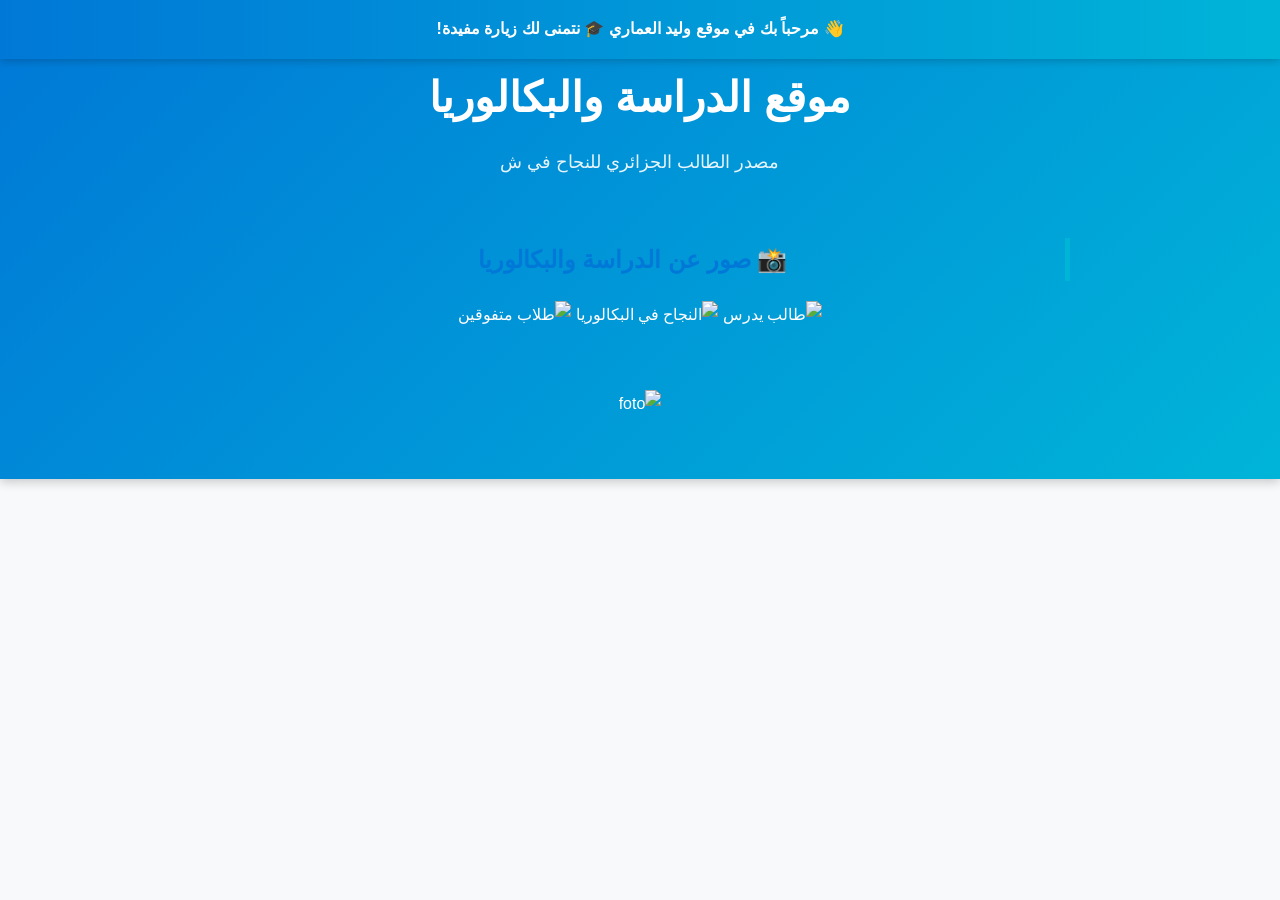
==== index.html @ a980d7e3 "Add files via upload" ====
<!DOCTYPE html>
<html lang="ar" dir="rtl">
<head>
    <meta charset="UTF-8">
    <meta name="viewport" content="width=device-width, initial-scale=1.0">
    <title>موقع البكالوريا والدراسة</title>
<link rel="stylesheet" href="styles.css">
    <style>
        /* إعدادات عامة */
        * {
            margin: 0;
            padding: 0;
            box-sizing: border-box;
            scroll-behavior: smooth;
        }

        body {
            font-family: "Cairo", sans-serif;
            background-color: #f8f9fa;
            color: #333;
            line-height: 1.8;
        }

        /* الرأس */
        header {
            background: linear-gradient(135deg, #0078d7, #00b4d8);
            color: white;
            text-align: center;
            padding: 60px 20px;
            box-shadow: 0 3px 10px rgba(0,0,0,0.2);
        }

        header h1 {
            font-size: 42px;
            margin-bottom: 10px;
        }

        header p {
            font-size: 18px;
            opacity: 0.9;
        }

        /* شريط التنقل */
        nav {
            background-color: #fff;
            display: flex;
            justify-content: center;
            gap: 30px;
            padding: 15px;
            box-shadow: 0 2px 8px rgba(0,0,0,0.1);
            position: sticky;
            top: 0;
            z-index: 100;
        }

        nav a {
            text-decoration: none;
            color: #0078d7;
            font-weight: bold;
            transition: 0.3s;
        }

        nav a:hover {
            color: #00b4d8;
            transform: scale(1.1);
        }

        /* الأقسام */
        section {
            padding: 60px 20px;
            max-width: 900px;
            margin: auto;
        }

        section h2 {
            color: #0078d7;
            border-right: 5px solid #00b4d8;
            padding-right: 10px;
            margin-bottom: 20px;
        }

        section p {
            font-size: 17px;
        }

        /* البطاقات */
        .cards {
            display: grid;
            grid-template-columns: repeat(auto-fit, minmax(250px, 1fr));
            gap: 20px;
            margin-top: 30px;
        }

        .card {
            background-color: white;
            border-radius: 15px;
            padding: 20px;
            box-shadow: 0 2px 10px rgba(0,0,0,0.1);
            transition: 0.3s;
        }

        .card:hover {
            transform: translateY(-5px);
            box-shadow: 0 4px 14px rgba(0,0,0,0.15);
        }

        /* الفوتر */
        footer {
            background-color: #222;
            color: #ccc;
            text-align: center;
            padding: 20px;
            margin-top: 40px;
        }

        footer a {
            color: #00b4d8;
            text-decoration: none;
        }

        footer a:hover {
            color: white;
        }

        /* تجاوب الهواتف */
        @media (max-width: 600px) {
            header h1 {
                font-size: 30px;
            }
            nav {
                flex-direction: column;
                gap: 10px;
            }
        }
    </style>
</head>

<body>

    <!-- الرأس -->
    <header>
        <h1>موقع الدراسة والبكالوريا</h1>
        <p>مصدر الطالب الجزائري للنجاح في ش
<script src="script.js"></script>
<section class="images-section">
  <h2>📸 صور عن الدراسة والبكالوريا</h2>
  
  <div class="gallery">
    <img src="images/study.jpg" alt="طالب يدرس" />
    <img src="images/success.jpg" alt="النجاح في البكالوريا" />
    <img src="images/student.png" alt="طلاب متفوقين" />
  </div>
</section>
<img scr="images/bac.jpg" alt="foto" style="max-width:300px ;">
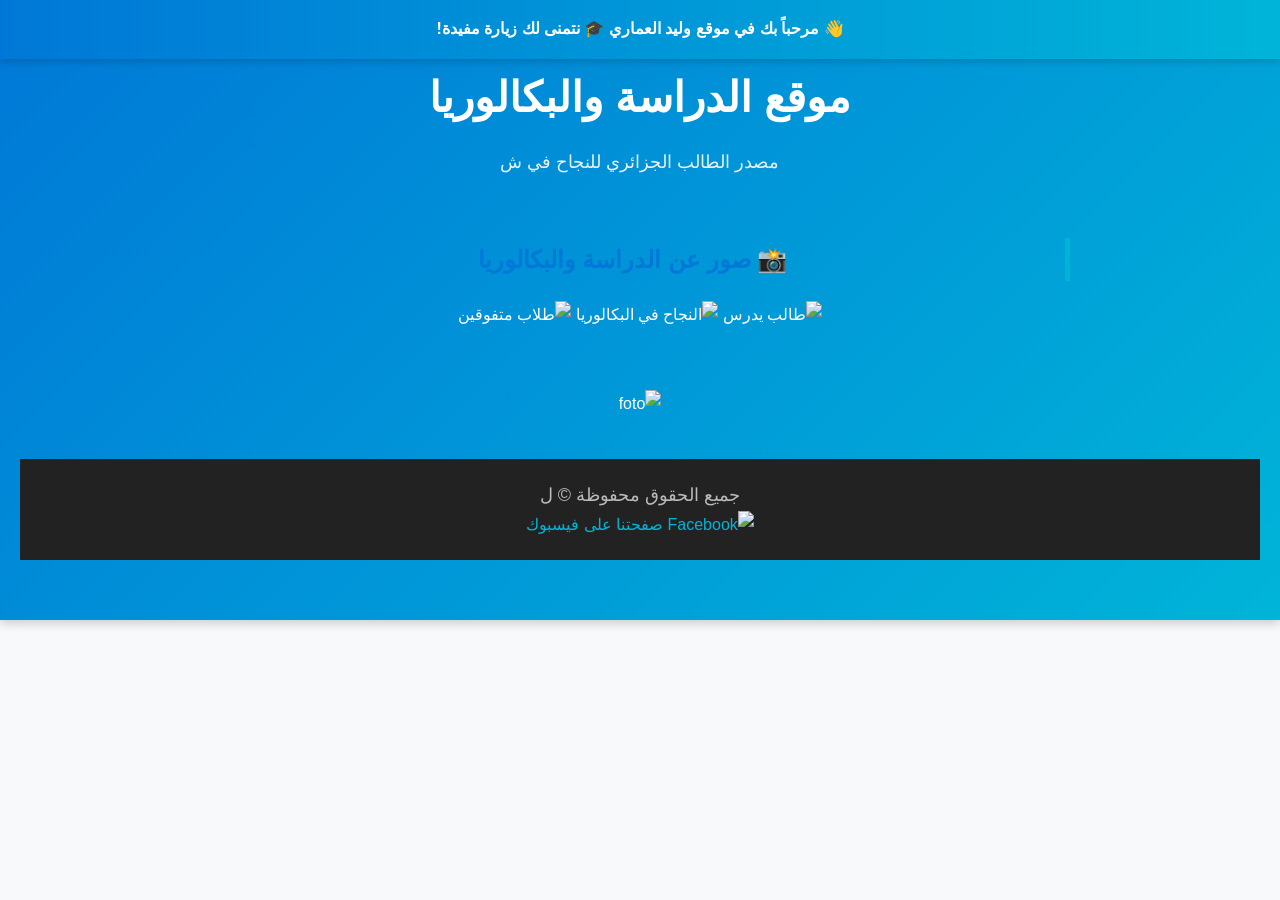
==== commit 914f918f: "Add files via upload" ====
--- a/index.html
+++ b/index.html
@@ -151,4 +151,14 @@
     <img src="images/student.png" alt="طلاب متفوقين" />
   </div>
 </section>
-<img scr="images/bac.jpg" alt="foto" style="max-width:300px ;">+<img scr="images/bac.jpg" alt="foto" style="max-width:300px ;">
+<footer class="footer">
+  <p>جميع الحقوق محفوظة © <span id="year"></span>ل </p>
+  
+  <div class="social-links">
+    <a href="https://www.facebook.com/profile.php?id=100067173915759" target="_blank" class="facebook-btn">
+      <img src="assets/facebook-icon.png" alt="Facebook" />
+      صفحتنا على فيسبوك
+    </a>
+  </div>
+</footer>
